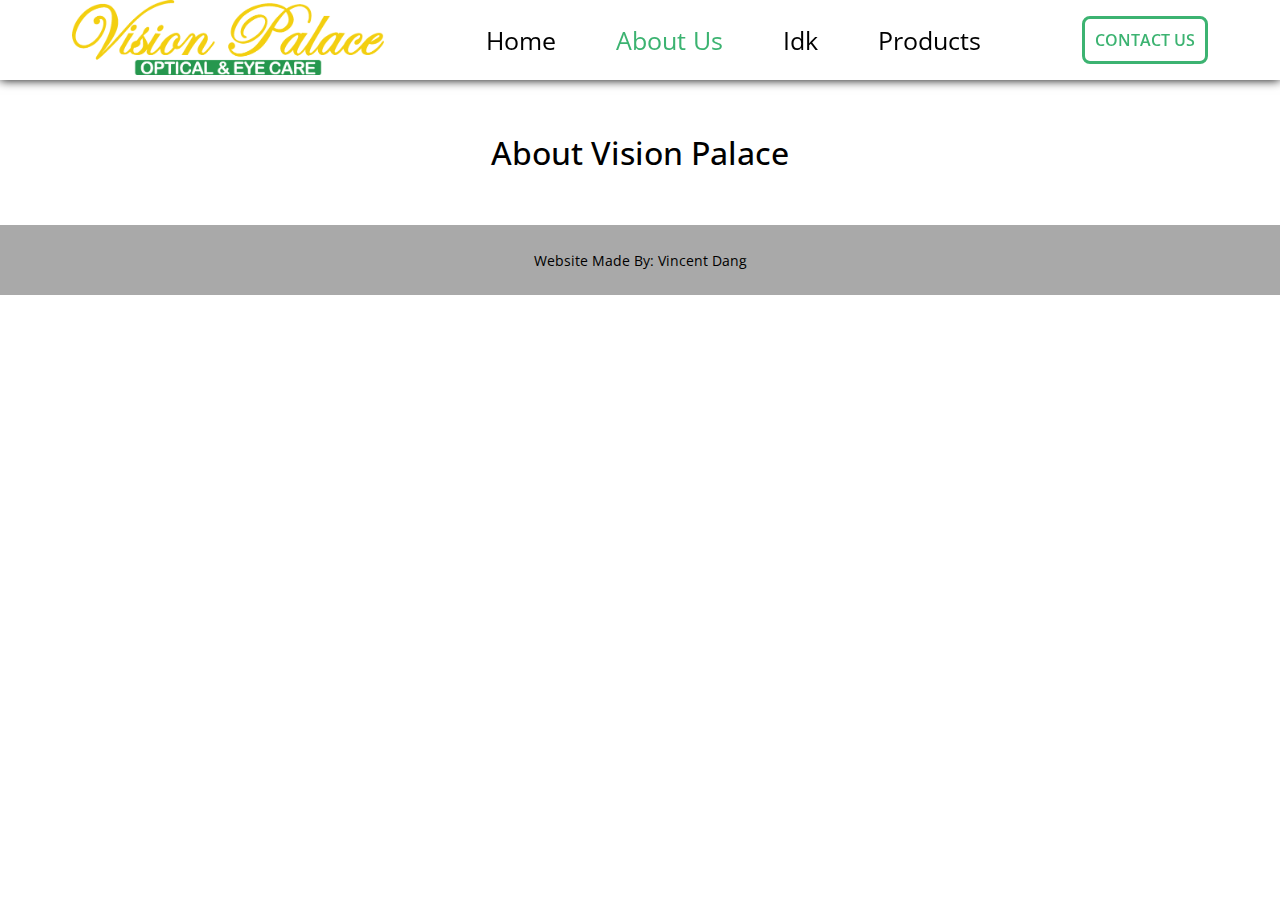
==== aboutus.html @ 60a0e6b8 "fjow" ====
<!DOCTYPE html>
<html lang="en">

<head>
    <meta charset="UTF-8">
    <meta name="viewport" content="width=device-width, initial-scale=1.0">
    <title>About Us | Vision Palace</title>
    <meta name="author" content="Vincent Dang">
    <link rel="stylesheet" href="aboutus.css">
    <link rel="icon" href="./images/logoicon.png" type="image/png">
</head>

<body>
    <header>
        <nav>
            <a href="index.html"><img class="logo" title="Vision Palace" src="./images/logo.png"
                    alt="Vision Palace Logo"></a>
            <ul>
                <li><a href="./index.html">Home</a></li>
                <li><a href="./aboutus.html" class="current">About Us</a></li>
                <li><a href="#glasses2">Idk</a></li>
                <li><a href="#glasses3">Products</a></li>
            </ul>
            <a class="contactButton" href="./book.html"><button>CONTACT US</button></a>
        </nav>
    </header>
    <main>
        <div class="titleBox">
            <h1 class="pageTitle">About Vision Palace</h1>
        </div>
    </main>
    <footer>
        <div class="footer">Website Made By:&nbsp;<a href="https://www.linkedin.com/in/vdangcs/" target="_blank"
                rel="noopener noreferrer">Vincent Dang</a>
        </div>
    </footer>
</body>

</html>
---- aboutus.css ----
@import url(https://fonts.googleapis.com/css2?family=Open+Sans:ital,wght@0,300..800;1,300..800&display=swap);

* {
    font-family: "Open Sans", sans-serif;
    box-sizing: border-box;
}

body {
    margin: 0;
    padding: 0;
}

header {
    background-color: white;
    min-height: 80px;
    position: fixed; /* Fix the header to the top */
    width: 100%; /* Ensure it takes the full width of the viewport */
    top: 0; /* Position it at the top of the viewport */
    z-index: 1000; /* Ensure it is above other content */
    box-shadow: 0px 0px 10px rgb(0, 0, 0);
}

nav {
    height: 100%;
    display: flex;
    justify-content: space-evenly;
    align-items: center;
}

nav ul {
    display: flex;
    align-items: center;
    height: 100%;
    margin: 0;
    padding: 0;
    list-style: none;
}

.logo {
    height: 75px;
    width: auto;
}

nav ul li {
    display: flex;
    align-items: center;
    height: 100%;
}

nav ul li a {
    color: black;
    font-size: 25px;
    font-weight: 400;
    text-decoration: none;
    padding: 0 30px;
    display: flex;
    align-items: center;
    height: 100%;
    transition: 0.2s;
}

nav ul li a:hover {
    font-size: 28px;
    color: mediumseagreen;
}

main {
    margin-top: 80px; /* Add margin to offset the fixed header height */
    padding: 0;
}

.pageTitle {
    text-align: center;
    margin: 0;
    font-size: 32px;
    font-weight: 500;
    padding: 4%;
}

.current {
    color: mediumseagreen;
}

.contactButton button {
    padding: 10px;
    font-size: 16px;
    font-weight: 600;
    border: 3px solid mediumseagreen;
    border-radius: 8px;
    color: mediumseagreen;
    background-color: transparent;
    transition: .3s;
}

.contactButton button:hover {
    background-color: mediumseagreen;
    color: white;
    cursor: pointer;
}

.footer {
    background-color: darkgray;
    height: 70px;
    display: flex;
    justify-content: center;
    align-items: center;
    padding: 0px;
    margin: 0px;
    font-size: 14px;
}

.footer a {
    color: black;
    text-decoration: none;
}

.footer a:hover {
    font-weight: 500;
    text-decoration: underline;
}
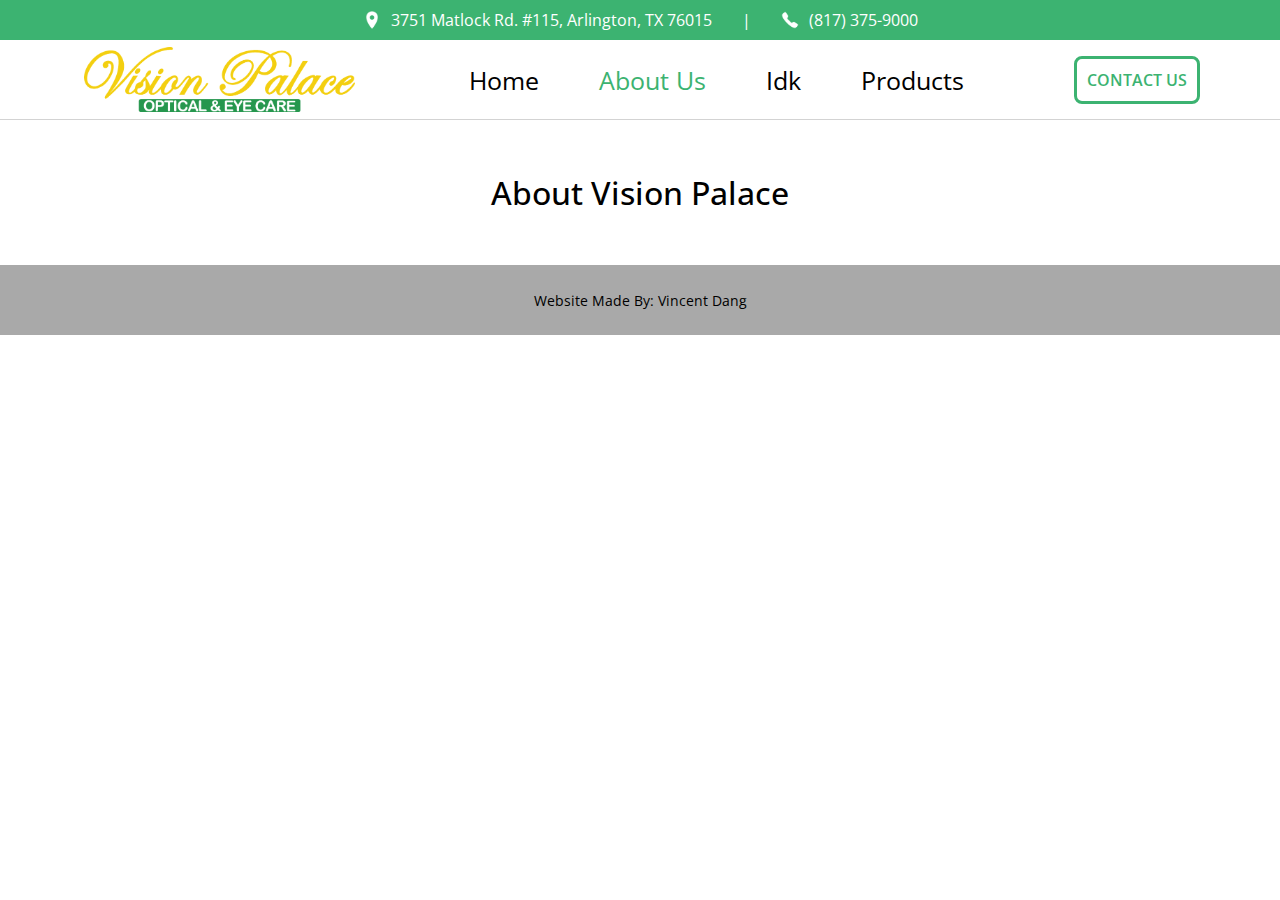
==== commit 235951fa: "done" ====
--- a/aboutus.html
+++ b/aboutus.html
@@ -12,16 +12,42 @@
 
 <body>
     <header>
+        <div class="smallSect">
+            <div class="smallAddress">
+                <img src="./images/locationIcon.png">
+                <a href="https://www.google.com/maps/dir//3751+Matlock+Rd+%23115,+Arlington,+TX+76015/@32.6831472,-97.1968039,12z/data=!4m8!4m7!1m0!1m5!1m1!1s0x864e62b87f9691ff:0xad3b7b87c87afb1d!2m2!1d-97.1144539!2d32.6831742?entry=ttu"
+                    target="_blank" rel="noopener noreferrer">
+                    3751 Matlock Rd. #115, Arlington, TX 76015
+                </a>
+            </div>
+            <p class="smallLine">|</p>
+            <div class="smallPhone">
+                <img src="./images/phoneIcon.png">
+                <a href="tel:+8173759000">(817) 375-9000</a>
+            </div>
+        </div>
         <nav>
-            <a href="index.html"><img class="logo" title="Vision Palace" src="./images/logo.png"
+            <input type="checkbox" id="sidebarActive">
+            <label for="sidebarActive" class="open">
+                <img src="./images/open.png" class="openImg">
+            </label>
+            <a id="logoBox" href="index.html"><img class="logo" title="Vision Palace" src="./images/logo.png"
                     alt="Vision Palace Logo"></a>
             <ul>
                 <li><a href="./index.html">Home</a></li>
                 <li><a href="./aboutus.html" class="current">About Us</a></li>
                 <li><a href="#glasses2">Idk</a></li>
-                <li><a href="#glasses3">Products</a></li>
+                <li id="products">
+                    <a href="#" onclick="return false;">Products</a>
+                    <ul class="dropdownProducts">
+                        <li><a href="#">Eyeglasses</a></li>
+                        <li><a href="#">Sunglasses</a></li>
+                        <li><a href="#">Contact Lenses</a></li>
+                    </ul>
+                </li>
+                <li><a id="sidebarContact" class="contactButton" href="./book.html"><button>CONTACT US</button></a></li>
             </ul>
-            <a class="contactButton" href="./book.html"><button>CONTACT US</button></a>
+            <a id="topContact" class="contactButton" href="./book.html"><button>CONTACT US</button></a>
         </nav>
     </header>
     <main>
--- a/aboutus.css
+++ b/aboutus.css
@@ -10,41 +10,89 @@
     padding: 0;
 }
 
+main {
+    margin-top: 120px; /* Add margin to offset the fixed header height */
+}
+
 header {
     background-color: white;
-    min-height: 80px;
     position: fixed; /* Fix the header to the top */
     width: 100%; /* Ensure it takes the full width of the viewport */
     top: 0; /* Position it at the top of the viewport */
     z-index: 1000; /* Ensure it is above other content */
-    box-shadow: 0px 0px 10px rgb(0, 0, 0);
+}
+
+.smallSect {
+    box-sizing: border-box;
+    background-color: mediumseagreen;
+    height: 40px;
+    color: white;
+    display: flex;
+    justify-content: center;
+    align-items: center;
+    gap: 30px;
+    z-index: 1000;
+}
+
+.smallSect img {
+    height: 18px;
+}
+
+.smallAddress, .smallPhone {
+    display: flex;
+    align-items: center;
+    gap: 10px;
+}
+
+.smallPhone a, .smallAddress a {
+    color: white;
+    text-decoration: none;
+}
+
+.smallPhone a:hover, .smallAddress a:hover {
+    text-decoration: underline;
+}
+
+.openImg {
+    width: 40px;
+}
+
+.open, #sidebarActive {
+    display: none;
+    cursor: pointer;
 }
 
 nav {
-    height: 100%;
+    background-color: white;
     display: flex;
     justify-content: space-evenly;
     align-items: center;
+    z-index: 1001;
+    height: 80px;
+    border-bottom: 1px solid lightgray;
 }
 
 nav ul {
     display: flex;
     align-items: center;
-    height: 100%;
     margin: 0;
     padding: 0;
-    list-style: none;
+}
+
+#logoBox {
+    display: flex;
 }
 
 .logo {
-    height: 75px;
+    height: 65px;
     width: auto;
+    margin: 4px;
 }
 
 nav ul li {
     display: flex;
     align-items: center;
-    height: 100%;
+    height: 80px;
 }
 
 nav ul li a {
@@ -62,11 +110,114 @@
 nav ul li a:hover {
     font-size: 28px;
     color: mediumseagreen;
-}
-
-main {
-    margin-top: 80px; /* Add margin to offset the fixed header height */
-    padding: 0;
+    
+}
+
+.current {
+    color: mediumseagreen;
+}
+
+.dropdownProducts {
+    display: block;
+    position: absolute;
+    top: -32px;
+    background-color: white;
+    border: 1px solid lightgray;
+    width: max-content;
+    transition: .3s;
+    z-index: -999;
+}
+
+.dropdownProducts li {
+    height: 50px;
+    display: flex;
+    justify-content: center;
+}
+
+#products:hover .dropdownProducts {
+    top: 119px;
+}
+
+#products {
+    display: flex;
+    flex-direction: column;
+    justify-content: center;
+}
+
+#products a {
+    display: flex;
+    align-items: center;
+}
+
+.dropdownProducts li a {
+    font-size: 16px;
+    padding: 15px;
+}
+
+.dropdownProducts li a:hover {
+    font-size: 16px;
+}
+
+.contactButton button {
+    padding: 10px;
+    font-size: 16px;
+    font-weight: 600;
+    border: 3px solid mediumseagreen;
+    border-radius: 8px;
+    color: mediumseagreen;
+    background-color: transparent;
+    transition: .3s;
+}
+
+.contactButton button:hover {
+    background-color: mediumseagreen;
+    color: white;
+    cursor: pointer;
+}
+
+#sidebarContact {
+    display: none;
+}
+
+@media(max-width: 1000px) {
+    .open {
+        display: block;
+    }
+
+    nav ul {
+        flex-direction: column;
+        position: absolute;
+        top: -256%;
+        width: 100%;
+        background-color: white;
+        transition: .5s;
+        z-index: -999;
+        border-bottom: 1px solid lightgray ;
+    }
+
+    nav ul li a{
+        padding: 20px;
+    }
+
+    #sidebarActive:checked ~ ul {
+        display: flex;
+        top: 120px;
+    }
+}
+
+@media(max-width: 500px) {
+    #topContact {
+        display: none;
+    }
+    #sidebarContact {
+        display: block;
+    }
+}
+
+@media(max-width: 350px){
+    .logo {
+        height: 50px;
+    }
 }
 
 .pageTitle {
